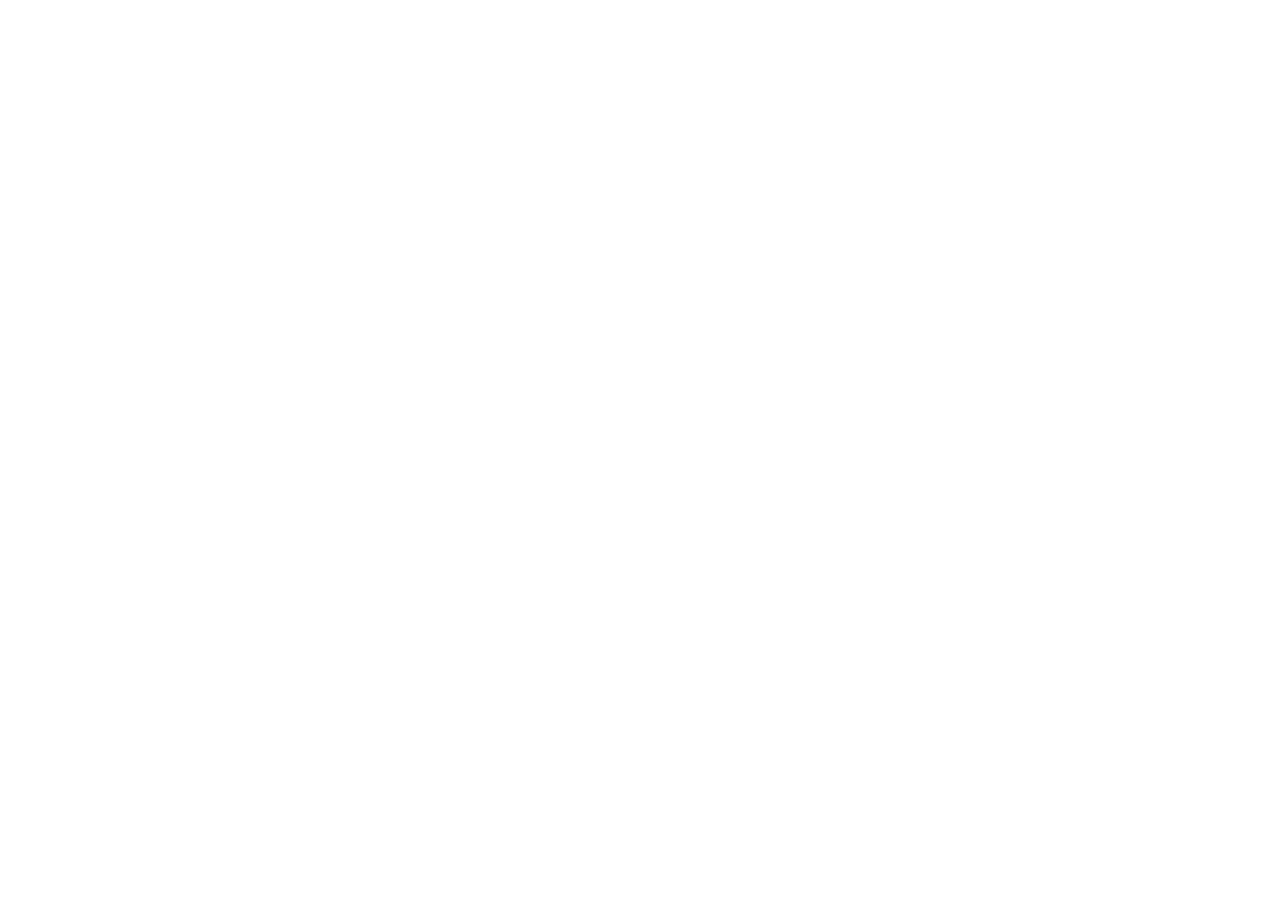
==== cn/index.html @ b4665348 "test3" ====
<!DOCTYPE html>
<html lang="en">
<head>
    <meta charset="UTF-8">
    <meta name="viewport" content="width=device-width, initial-scale=1.0">
    <title>Document</title>
</head>
<body>
    <script src="index.js"></script>
</body>
</html>
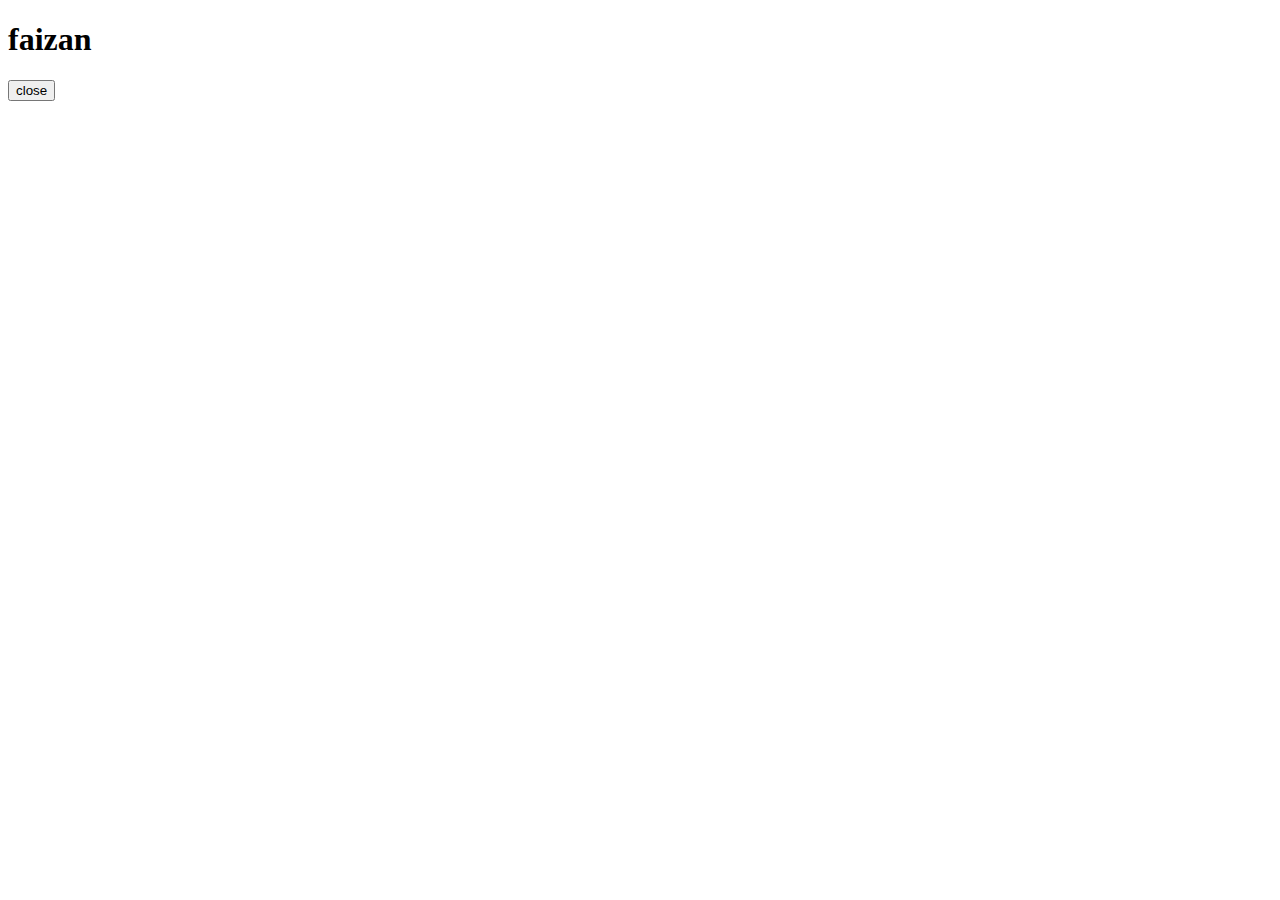
==== commit 1b4248a2: "updates" ====
--- a/cn/index.html
+++ b/cn/index.html
@@ -6,6 +6,12 @@
     <title>Document</title>
 </head>
 <body>
+    <div>
+        <h1 onclick="alert('hii')">faizan</h1>
+    </div>
+    <button onclick="start()">close</button>
+    <h3></h3>
+
     <script src="index.js"></script>
 </body>
 </html>